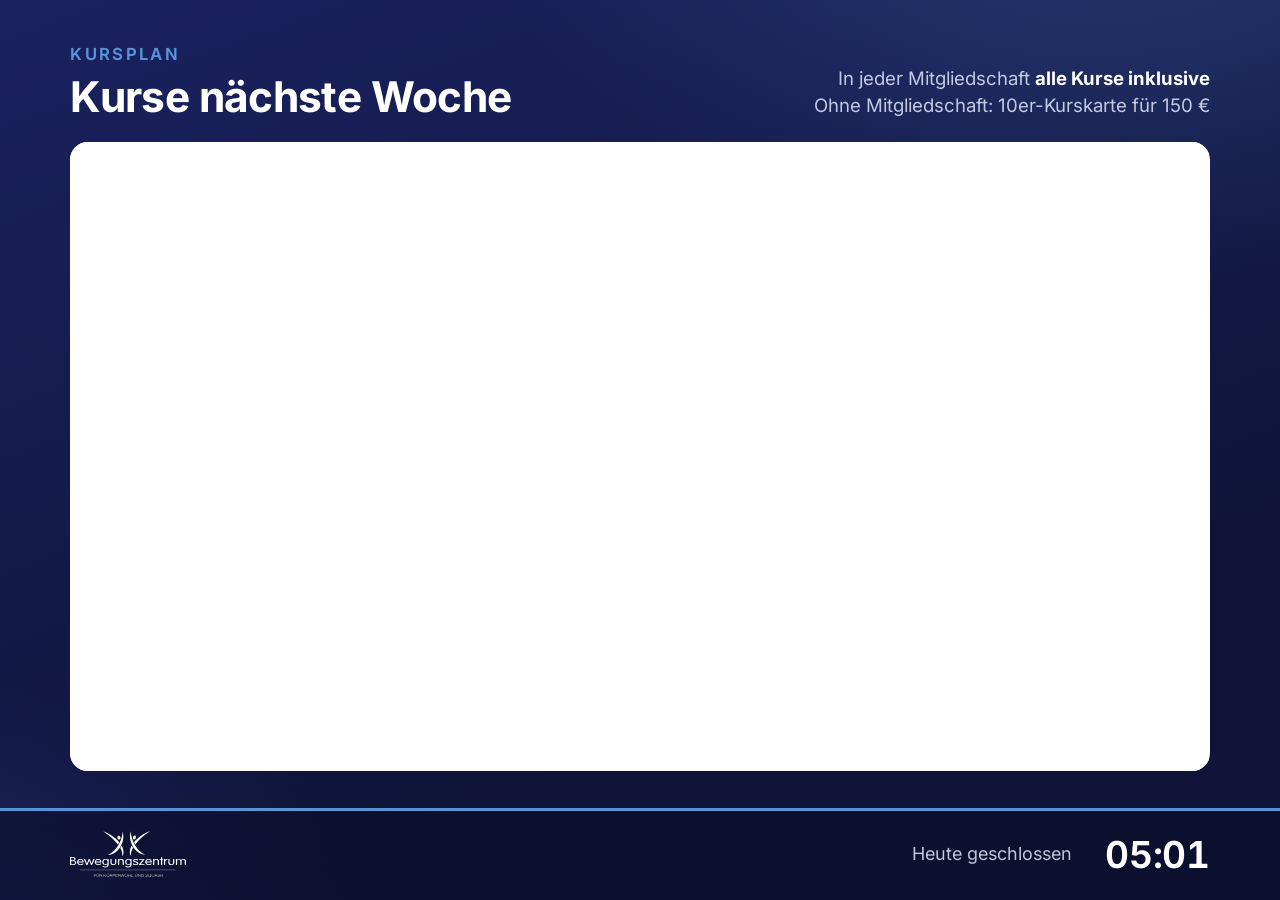
==== index.html @ cd2ba684 "Stand 15.10.2026 12:25 Co-Authored-By: Claude Opus 5.5 <noreply@anthropic.com>" ====
<!doctype html>
<html lang="de">
<head>
<meta charset="utf-8">
<meta name="viewport" content="width=device-width, initial-scale=1">
<meta name="robots" content="noindex, nofollow">
<title>BKS Fernseher</title>
<!--
  Slides fuer den Fernseher im Aufenthaltsraum.

  Wie es laeuft:
  - Die Seite wechselt selbst von Folie zu Folie und laedt sich alle 30 Minuten neu
    (nur wenn der Server erreichbar ist - sonst bliebe nach einem WLAN-Aussetzer eine
    Fehlerseite stehen, die nie wieder verschwindet).
  - Der Kursplan kommt live aus dem oeffentlichen Virtuagym-Terminplan (embedded=1),
    braucht also weder Zugangsdaten noch einen laufenden PC.
  - Folien mit data-ab / data-bis erscheinen und verschwinden zum Datum von selbst.
    data-bis ist der erste Zeitpunkt, an dem die Folie NICHT mehr erscheint.
  - Folien mit data-reihe bilden eine Themenreihe: pro Durchlauf kommt jeweils die
    naechste Folie der Reihe. ABLAUF unten legt die Reihenfolge fest.

  Testen im Browser:
    ?folie=squash              nur diese Folie zeigen
    ?folie=uebung&nr=3         dritte Folie der Reihe "uebung"
    ?datum=2026-11-30T10:00    so tun, als waere es dieser Zeitpunkt
    ?tempo=4                   4 Sekunden je Folie

  Schrift: alles in rem. 1rem = 1 % der Breite einer 16:9-Flaeche, per Skript gesetzt
  (CSS min() kennen aeltere Samsung-Browser nicht). Skript bewusst in ES5.
-->
<link rel="stylesheet" href="schriften.css">
<style>
:root{
  --grund:   #0f1438;
  --grund-2: #1a2260;
  --indigo:  #3D4BA7;   /* Logofarbe */
  --hellblau:#5894D5;   /* Logofarbe */
  --hell:    #e8eeff;
  --text-2:  rgba(232,238,255,.82);
  --text-3:  rgba(232,238,255,.58);
  --flaeche: rgba(255,255,255,.065);
  --linie:   rgba(255,255,255,.14);
  --papier:  #ffffff;
  --tinte:   #111318;
}
html{font-size:1vw}
html,body{margin:0;height:100%;overflow:hidden;background:var(--grund);color:#fff;cursor:none}
body{font-family:'Inter',system-ui,sans-serif;font-synthesis:none;-webkit-font-smoothing:antialiased;
  font-feature-settings:"tnum" 0, "cv11" 1}
*{box-sizing:border-box}

#buehne{position:fixed;top:0;right:0;bottom:0;left:0;
  background:
    radial-gradient(70rem 40rem at 88% -8%, rgba(88,148,213,.22), transparent 70%),
    radial-gradient(60rem 36rem at -10% 110%, rgba(61,75,167,.35), transparent 70%),
    linear-gradient(160deg, var(--grund-2), var(--grund) 72%)}

/* ---------- Folien ---------- */
.folie{position:absolute;top:0;left:0;right:0;bottom:7.2rem;
  padding:4.2rem 5.5rem 2.6rem;display:grid;grid-template-columns:1.12fr 1fr;grid-gap:4.5rem;
  align-items:center;opacity:0;visibility:hidden;transition:opacity .9s ease, visibility 0s linear .9s}
.folie.aktiv{opacity:1;visibility:visible;transition:opacity .9s ease, visibility 0s}
.folie.eng{grid-template-columns:1fr 1fr}

.folie .ein{opacity:0;transform:translateY(1.2rem)}
.folie.aktiv .ein{animation:rein .8s cubic-bezier(.2,.7,.2,1) both;animation-delay:calc(var(--d, 0) * 90ms + 150ms)}
@keyframes rein{from{opacity:0;transform:translateY(1.2rem)}to{opacity:1;transform:none}}

.dach{font-size:1.3rem;font-weight:650;letter-spacing:.14em;text-transform:uppercase;color:var(--hellblau);margin:0 0 1.6rem}
h2{font-size:4.1rem;line-height:1.07;font-weight:720;letter-spacing:-.015em;margin:0 0 1.4rem;color:#fff}
h2.mittel{font-size:3.5rem}
.akzent{font-family:'Instrument Serif',Georgia,serif;font-style:italic;font-weight:400;font-size:3.1rem;line-height:1.15;color:var(--hell);margin:0 0 1.8rem}
p{font-size:1.75rem;line-height:1.48;color:var(--text-2);margin:0 0 1.5rem;max-width:46rem}
p strong{color:#fff;font-weight:650}
.hinweis{display:inline-block;font-size:1.6rem;font-weight:600;color:#fff;padding:1rem 1.5rem;border-radius:.8rem;
  background:rgba(88,148,213,.16);border:1px solid rgba(88,148,213,.45);margin-top:.6rem}
.quelle{font-size:1.1rem;color:var(--text-3);margin-top:1.6rem;line-height:1.4}
.klein{font-size:1.25rem;color:var(--text-3);line-height:1.4}

/* Karten rechts */
.karte{background:var(--flaeche);border:1px solid var(--linie);border-radius:1.6rem;padding:2.6rem 2.8rem}
.karte.hell{background:var(--papier);color:var(--tinte);border:0}
.foto{width:100%;height:40rem;border-radius:1.6rem;overflow:hidden;position:relative;
  box-shadow:0 2rem 4rem rgba(0,0,0,.35)}
.foto img{width:100%;height:100%;object-fit:cover;display:block}

/* Grosse Zahl */
.zahl{text-align:left}
.zahl b{display:block;font-size:12rem;line-height:.95;font-weight:780;letter-spacing:-.04em;color:var(--hellblau)}
.zahl span{display:block;font-size:2rem;color:var(--hell);margin-top:1.2rem;font-weight:500}
.merke{margin-top:2.4rem;padding-top:1.8rem;border-top:1px solid var(--linie);font-size:1.6rem;line-height:1.45;color:var(--text-2)}
.merke strong{color:#fff}

/* Preislisten */
.preise{width:100%;border-collapse:collapse}
.preise th{font-size:1.15rem;font-weight:600;letter-spacing:.1em;text-transform:uppercase;color:var(--text-3);text-align:right;padding:0 0 1rem 1.5rem}
.preise th:first-child{text-align:left;padding-left:0}
.preise td{font-size:1.7rem;padding:1.15rem 0;border-top:1px solid var(--linie);color:var(--text-2);vertical-align:baseline}
.preise td.p{text-align:right;color:#fff;font-weight:650;white-space:nowrap;padding-left:1.5rem;font-feature-settings:"tnum" 1}
.preise td small{display:block;font-size:1.2rem;color:var(--text-3);margin-top:.25rem}
.preise.kompakt td{padding:.75rem 0;font-size:1.6rem}
.preise-titel{font-size:1.3rem;font-weight:650;letter-spacing:.12em;text-transform:uppercase;color:var(--hellblau);margin:0 0 1.4rem}

/* Nummerierte Schritte */
.schritte{list-style:none;margin:0;padding:0;counter-reset:s}
.schritte li{counter-increment:s;position:relative;padding:1.7rem 1.8rem 1.7rem 6.4rem;margin-bottom:1.2rem;
  background:var(--flaeche);border:1px solid var(--linie);border-radius:1.2rem;font-size:1.8rem;line-height:1.4;color:#fff}
.schritte li:before{content:counter(s);position:absolute;left:1.8rem;top:50%;margin-top:-1.7rem;width:3.4rem;height:3.4rem;border-radius:50%;
  background:var(--hellblau);color:var(--grund);font-weight:750;font-size:1.7rem;line-height:3.4rem;text-align:center}
.schritte li small{display:block;font-size:1.35rem;color:var(--text-2);margin-top:.35rem;font-weight:400}
.fehler{margin-top:1.8rem;font-size:1.55rem;line-height:1.45;color:var(--text-2);padding-left:1.4rem;border-left:.35rem solid #e08a5b}
.fehler strong{color:#fff}

/* Kursplan */
.folie.kursplan{display:block;padding-top:3.4rem}
.kopf{display:-webkit-box;display:flex;-webkit-box-align:end;align-items:flex-end;justify-content:space-between;margin-bottom:1.8rem}
.kopf h2{margin:0;font-size:3.3rem}
.kopf .dach{margin-bottom:.8rem}
.kopf .rechts{text-align:right;font-size:1.45rem;line-height:1.45;color:var(--text-2)}
.kopf .rechts strong{color:#fff}
.kursplan-karte{position:relative;background:#fff;border-radius:1.4rem;overflow:hidden;height:calc(100% - 8rem)}
.kursplan-karte iframe{position:absolute;top:0;left:0;border:0;-webkit-transform-origin:0 0;transform-origin:0 0;background:#fff}
.kursplan-hinweis{position:absolute;top:0;left:0;right:0;bottom:0;display:none;align-items:center;justify-content:center;color:#555;font-size:1.8rem}

/* Kacheln (Offener Samstag) */
.kacheln .kachel{display:-webkit-box;display:flex;margin-bottom:1.3rem;background:var(--flaeche);border:1px solid var(--linie);border-radius:1.2rem;padding:1.8rem 2rem}
.kachel .nr{flex:0 0 auto;width:3.6rem;height:3.6rem;border-radius:50%;border:2px solid var(--hellblau);color:var(--hellblau);
  font-weight:750;font-size:1.7rem;line-height:3.3rem;text-align:center;margin-right:1.8rem}
.kachel h3{margin:0 0 .4rem;font-size:2rem;font-weight:680;color:#fff}
.kachel p{margin:0;font-size:1.45rem;line-height:1.42}
.stempel{display:inline-block;font-size:1.7rem;font-weight:700;color:var(--grund);background:var(--hell);padding:.9rem 1.5rem;border-radius:.8rem;margin-right:1rem}

/* Zeitleiste (Aufbauprogramm) */
.leiste{position:relative;padding-left:3rem}
.leiste:before{content:"";position:absolute;left:.85rem;top:1.2rem;bottom:1.2rem;width:2px;background:var(--linie)}
.leiste div{position:relative;display:-webkit-box;display:flex;align-items:baseline;padding:.75rem 0;font-size:1.75rem;color:#fff}
.leiste div:before{content:"";position:absolute;left:-2.75rem;top:50%;margin-top:-.7rem;width:1.4rem;height:1.4rem;border-radius:50%;
  background:var(--grund);border:2px solid var(--hellblau)}
.leiste div.st:before{background:var(--hellblau)}
.leiste div.ziel:before{background:var(--hell);border-color:var(--hell)}
.leiste em{font-style:normal;flex:0 0 9.5rem;font-size:1.3rem;font-weight:650;letter-spacing:.08em;text-transform:uppercase;color:var(--text-3)}
.leiste span{color:var(--text-3);font-size:1.4rem;margin-left:.8rem}

/* Balken (Knie) */
.balken div{margin-bottom:2rem}
.balken .b-kopf{display:-webkit-box;display:flex;justify-content:space-between;font-size:1.6rem;color:var(--text-2);margin-bottom:.7rem}
.balken .b-kopf b{color:#fff;font-weight:650;font-feature-settings:"tnum" 1}
.balken i{display:block;height:1.6rem;border-radius:.8rem;background:linear-gradient(90deg,var(--indigo),var(--hellblau))}

/* Rezept */
.meta{margin:0 0 2rem}
.meta span{display:inline-block;font-size:1.4rem;font-weight:600;color:#fff;background:var(--flaeche);border:1px solid var(--linie);
  border-radius:2rem;padding:.6rem 1.3rem;margin:0 .6rem .6rem 0}
.zutaten{list-style:none;margin:0;padding:0}
.zutaten li{font-size:1.65rem;line-height:1.35;padding:.85rem 0;border-top:1px solid rgba(17,19,24,.1);color:var(--tinte)}
.zutaten li:first-child{border-top:0}
.zutaten li{display:-webkit-box;display:flex}
.zutaten li b{flex:0 0 11rem;font-weight:650;color:var(--indigo)}

/* QR */
.qr{display:-webkit-box;display:flex;flex-direction:column;align-items:center;text-align:center}
.qr img{width:27rem;height:27rem;display:block}
.qr .unter{font-size:1.7rem;font-weight:650;color:var(--tinte);margin-top:1.4rem}

/* ---------- Fusszeile ---------- */
.fuss{position:fixed;left:0;right:0;bottom:0;height:7.2rem;display:-webkit-box;display:flex;align-items:center;justify-content:space-between;
  padding:0 5.5rem;border-top:1px solid var(--linie);background:rgba(10,13,40,.55)}
.fuss img{height:3.6rem;display:block}
.fuss .zeit{display:-webkit-box;display:flex;align-items:center}
.fuss .offen{font-size:1.4rem;color:var(--text-2);margin-right:2.6rem;text-align:right;line-height:1.35}
.fuss .offen strong{color:#fff;font-weight:600}
.fuss .uhr{font-size:2.9rem;font-weight:650;letter-spacing:-.01em;font-feature-settings:"tnum" 1;color:#fff}
.fortschritt{position:absolute;left:0;top:-1px;height:3px;width:0;background:var(--hellblau)}
</style>
</head>
<body>
<div id="buehne">

<!-- ============ KURSPLAN (live aus Virtuagym) ============ -->
<section class="folie kursplan" data-id="kursplan" data-dauer="25">
  <div class="kopf ein">
    <div>
      <div class="dach">Kursplan</div>
      <h2 id="kursplan-titel">Kurse diese Woche</h2>
    </div>
    <div class="rechts">In jeder Mitgliedschaft <strong>alle Kurse inklusive</strong><br>Ohne Mitgliedschaft: 10er-Kurskarte für 150&nbsp;€</div>
  </div>
  <div class="kursplan-karte ein" style="--d:1">
    <iframe id="kursplan-rahmen" title="Kursplan" scrolling="no"></iframe>
  </div>
</section>

<!-- ============ ERSTTESTUNG-AKTION (Termine bis 15.12.) ============ -->
<section class="folie" data-id="ersttestung" data-bis="2026-12-16T00:00">
  <div>
    <div class="dach ein">Aktion bis 15. Dezember</div>
    <h2 class="ein" style="--d:1">Sie kennen die Ersttestung.</h2>
    <div class="akzent ein" style="--d:2">Erzählen Sie gern davon.</div>
    <p class="ein" style="--d:3">Für Termine bis zum 15. Dezember kostet sie <strong>59,90&nbsp;€ statt 80&nbsp;€</strong>. Wir messen Kraft, Beweglichkeit und Gleichgewicht, besprechen die Ergebnisse und geben einen Ausdruck mit.</p>
    <div class="hinweis ein" style="--d:4">Termine am Empfang oder unter 07159&nbsp;45151</div>
  </div>
  <div class="karte ein" style="--d:2">
    <div class="preise-titel">Ersttestung</div>
    <div class="zahl"><b>59,90&nbsp;€</b><span>statt <s>80&nbsp;€</s></span></div>
    <div class="merke">Wer danach eine Mitgliedschaft abschließt, zahlt die Ersttestung <strong>nicht noch einmal</strong>.</div>
  </div>
</section>

<!-- ============ OFFENER SAMSTAG (bis 28.11., 13 Uhr) ============
     Bewusst ohne Aktionspreis und ohne Gutscheine: neben "Eintritt frei" las man sonst
     "Ersttestung am Samstag umsonst" bzw. Gratis-Gutscheine (Vault, Offener-Samstag-2026). -->
<section class="folie" data-id="samstag" data-bis="2026-11-28T13:00">
  <div>
    <div class="dach ein">Samstag, 28. November · 10 bis 13 Uhr</div>
    <h2 class="ein" style="--d:1">Offener Samstag</h2>
    <div class="akzent ein" style="--d:2">Bringen Sie jemanden mit.</div>
    <p class="ein" style="--d:3">Partner, Eltern, Nachbarn oder Freunde können an diesem Vormittag einfach vorbeikommen und sehen, wie Sie hier trainieren.</p>
    <div class="ein" style="--d:4"><span class="stempel">Eintritt frei</span><span class="klein">ohne Anmeldung</span></div>
  </div>
  <div class="kacheln">
    <div class="kachel ein" style="--d:2"><div class="nr">1</div><div><h3>Kurzmessung der Beinkraft</h3><p>Im Sitzen, links und rechts im Vergleich. Das Ergebnis gibt es auf einer Karte zum Mitnehmen.</p></div></div>
    <div class="kachel ein" style="--d:3"><div class="nr">2</div><div><h3>Squash ausprobieren</h3><p>Schläger und Bälle stellen wir. Nach einer kurzen Einweisung geht es los.</p></div></div>
    <div class="kachel ein" style="--d:4"><div class="nr">3</div><div><h3>Trainingsfläche kennenlernen</h3><p>Kurz an ein Gerät setzen und ausprobieren, mit leichtem Gewicht und mit einem von uns daneben.</p></div></div>
  </div>
</section>

<!-- ============ GUTSCHEINE (Verkauf ab 28.11., Preise bei Kauf bis 15.12.) ============ -->
<section class="folie" data-id="gutscheine" data-ab="2026-11-28T00:00" data-bis="2026-12-16T00:00" data-schalter="gutscheine">
  <div>
    <div class="dach ein">Zum Verschenken</div>
    <h2 class="ein" style="--d:1">Gutscheine für Familie und Freunde</h2>
    <div class="akzent ein" style="--d:2">Zu kaufen am Empfang.</div>
    <p class="ein" style="--d:3">Mit dem Gutschein fängt die beschenkte Person bei uns mit einer Ersttestung an. Den Gutschein gibt es als Karte mit Umschlag.</p>
  </div>
  <div class="karte ein" style="--d:2">
    <div class="preise-titel">Gutscheine</div>
    <table class="preise">
      <tr><td>Ersttestung</td><td class="p">59,90&nbsp;€</td></tr>
      <tr><td>10er-Karte Gerätetraining<small>inklusive Ersttestung</small></td><td class="p">200&nbsp;€</td></tr>
    </table>
    <div class="merke">Beide Preise gelten bei Kauf bis 15.12.</div>
  </div>
</section>

<!-- ============ 3-MONATS-AUFBAUPROGRAMM ============ -->
<section class="folie" data-id="aufbauprogramm">
  <div>
    <div class="dach ein">3-Monats-Aufbauprogramm</div>
    <h2 class="ein" style="--d:1">Zwölf Wochen mit festem Plan</h2>
    <div class="akzent ein" style="--d:2">Begleitet einsteigen, ohne lange Bindung.</div>
    <p class="ein" style="--d:3">Sieben feste Termine, dazwischen trainieren Sie zweimal pro Woche, wann es Ihnen passt. Alle Kurse sind inklusive. Nach drei Monaten endet das Programm von selbst, eine Kündigung ist nicht nötig.</p>
    <div class="ein" style="--d:4"><span class="stempel">349&nbsp;€ einmalig</span><span class="klein">keine Startgebühr</span></div>
  </div>
  <div class="karte ein" style="--d:2">
    <div class="preise-titel">Ihre sieben Termine</div>
    <div class="leiste">
      <div><em>Woche 0</em>Ersttestung</div>
      <div class="st"><em>Woche 1</em>Sporttherapie<span>60 Min.</span></div>
      <div><em>Woche 4</em>Check-up</div>
      <div class="st"><em>Woche 5</em>Sporttherapie<span>60 Min.</span></div>
      <div><em>Woche 8</em>Check-up</div>
      <div class="st"><em>Woche 9</em>Sporttherapie<span>60 Min.</span></div>
      <div class="ziel"><em>Woche 12</em>Abschluss-Check-up</div>
    </div>
  </div>
</section>

<!-- ============ CHECK-UP ============ -->
<section class="folie" data-id="checkup">
  <div>
    <div class="dach ein">Check-up</div>
    <h2 class="ein" style="--d:1">Was hat sich seit der Ersttestung getan?</h2>
    <div class="akzent ein" style="--d:2">Zahlen statt Bauchgefühl.</div>
    <p class="ein" style="--d:3">Wir messen Kraft, Beweglichkeit, Gleichgewicht und Bewegungsablauf noch einmal und vergleichen die Werte mit Ihrer Ersttestung. Danach passen wir Ihren Trainingsplan an.</p>
    <div class="hinweis ein" style="--d:4">Termin am Empfang oder unter 07159&nbsp;45151</div>
  </div>
  <div class="karte ein" style="--d:2">
    <div class="preise-titel">Check-up</div>
    <table class="preise">
      <tr><td>Für Mitglieder</td><td class="p">60&nbsp;€</td></tr>
      <tr><td>Ohne Mitgliedschaft</td><td class="p">70&nbsp;€</td></tr>
    </table>
    <div class="merke">Im <strong>Premium-Tarif</strong> ist alle drei Monate ein Check-up inklusive.</div>
  </div>
</section>

<!-- ============ SPORTTHERAPIE-SITZUNGEN ============ -->
<section class="folie" data-id="sporttherapie">
  <div>
    <div class="dach ein">Sporttherapie</div>
    <h2 class="ein mittel" style="--d:1">Einzelsitzung mit dem Sporttherapeuten</h2>
    <p class="ein" style="--d:2">Die ganze Zeit für Ihr Anliegen: zum Beispiel nach einer Verletzung oder Operation, bei Beschwerden im Alltag oder wenn Sie eine Übung sauber lernen möchten.</p>
    <table class="preise ein" style="--d:3;max-width:46rem">
      <tr><th></th><th>Mitglieder</th><th>ohne Mitgliedschaft</th></tr>
      <tr><td>30 Minuten</td><td class="p">40&nbsp;€</td><td class="p">50&nbsp;€</td></tr>
      <tr><td>60 Minuten</td><td class="p">80&nbsp;€</td><td class="p">90&nbsp;€</td></tr>
    </table>
    <div class="quelle ein" style="--d:4;font-size:1.4rem;color:var(--text-2)">Regelmäßig? Als Paket ab 160&nbsp;€ im Monat (4 × 30 Minuten, Mindestlaufzeit 3 Monate).<br>Im Premium-Tarif sind alle drei Monate 30 Minuten inklusive.</div>
  </div>
  <div class="foto ein" style="--d:2"><img src="bilder/einzelsitzung.jpg" alt=""></div>
</section>

<!-- ============ SQUASH ============ -->
<section class="folie" data-id="squash">
  <div>
    <div class="dach ein">Squash</div>
    <h2 class="ein" style="--d:1">Lust auf eine Runde Squash?</h2>
    <p class="ein" style="--d:2">Drei Courts im Haus. Buchen am Empfang, telefonisch unter 07159&nbsp;45151 oder online.</p>
    <table class="preise ein" style="--d:3;max-width:46rem">
      <tr><th>30 Minuten Court</th><th></th></tr>
      <tr><td>Mo–Fr 8 bis 13:30 Uhr<small>und 16 bis 17 Uhr</small></td><td class="p">9&nbsp;€</td></tr>
      <tr><td>Mo–Fr 17 bis 21:30 Uhr</td><td class="p">15&nbsp;€</td></tr>
      <tr><td>Samstag 9 bis 13:30 Uhr</td><td class="p">12&nbsp;€</td></tr>
    </table>
    <div class="quelle ein" style="--d:4;font-size:1.4rem;color:var(--text-2)">Mit Wellpass: ein Check-in für 30 Minuten Spielzeit.</div>
  </div>
  <div class="foto ein" style="--d:2"><img src="bilder/squash-court.jpg" alt=""></div>
</section>

<!-- ============ REHASPORT (Zeiten wie Website /rehasport-in-magstadt, Stand 15.10.2026) ============ -->
<section class="folie" data-id="rehasport">
  <div>
    <div class="dach ein">Rehasport auf Rezept</div>
    <h2 class="ein mittel" style="--d:1">Rehasport in Magstadt</h2>
    <p class="ein" style="--d:2">In kleinen Gruppen unter fachlicher Anleitung. Sie brauchen eine ärztliche Verordnung und die Genehmigung Ihrer Krankenkasse.</p>
    <table class="preise kompakt ein" style="--d:3;max-width:40rem">
      <tr><td>Montag</td><td class="p">10 und 18 Uhr</td></tr>
      <tr><td>Dienstag</td><td class="p">11 Uhr</td></tr>
      <tr><td>Mittwoch</td><td class="p">10 Uhr</td></tr>
      <tr><td>Donnerstag</td><td class="p">10 Uhr</td></tr>
      <tr><td>Freitag</td><td class="p">11 und 18 Uhr</td></tr>
    </table>
    <div class="hinweis ein" style="--d:4">Anmeldung am Empfang oder unter 07159&nbsp;45151</div>
  </div>
  <div class="foto ein" style="--d:2"><img src="bilder/rehasport-gruppe.jpg" alt=""></div>
</section>

<!-- ============ GOOGLE-BEWERTUNG (Text wie Tresenaufsteller) ============ -->
<section class="folie" data-id="bewertung">
  <div>
    <div class="dach ein">Ihre Rückmeldung auf Google</div>
    <h2 class="ein" style="--d:1">Was andere über uns lesen, schreiben Sie.</h2>
    <p class="ein" style="--d:2">Wer nach betreutem Training oder einem Squash-Court sucht, liest zuerst, was andere hier geschrieben haben. Ein paar Sätze von Ihnen helfen den Menschen, die noch überlegen.</p>
    <p class="ein klein" style="--d:3;font-size:1.45rem">Wir lesen jede Rückmeldung und antworten auf jede. Ganz freiwillig – und wenn Ihnen etwas nicht gefällt, schreiben Sie es bitte ebenso offen oder sprechen Sie uns direkt an.</p>
  </div>
  <div class="karte hell qr ein" style="--d:2">
    <img src="bilder/qr-bewertung.svg" alt="QR-Code zur Google-Bewertung">
    <div class="unter">Code scannen und Ihre Erfahrung schildern</div>
  </div>
</section>

<!-- ================================================================
     REIHE: GESUNDHEIT. Grundlage: studien/2026-09_studienupdate.md (PubMed-Meta-Analysen).
     Regeln: keine Heilversprechen, Studie immer nennen, keine Krebs-Themen (§ 12 HWG).
     ================================================================ -->
<section class="folie" data-reihe="gesundheit">
  <div>
    <div class="dach ein">Gut zu wissen · Rücken</div>
    <h2 class="ein mittel" style="--d:1">Beim Rücken zählt, wie oft Sie trainieren.</h2>
    <p class="ein" style="--d:2">Eine neue Auswertung vieler Studien zu langanhaltenden Rückenschmerzen zeigt: Wer dreimal pro Woche oder öfter trainiert, kommt auf lange Sicht im Alltag besser zurecht als mit weniger Einheiten. Die Häufigkeit war dabei der deutlichste Faktor.</p>
    <div class="quelle ein" style="--d:3">Blanco-Heras u. a., Journal of Orthopaedic &amp; Sports Physical Therapy, 2026</div>
  </div>
  <div class="ein" style="--d:2">
    <div class="zahl"><b>3&nbsp;×</b><span>pro Woche</span></div>
    <div class="merke"><strong>Unser Tipp:</strong> Drei feste Trainingstage in den Kalender eintragen, wie einen Arzttermin.</div>
  </div>
</section>

<section class="folie" data-reihe="gesundheit">
  <div>
    <div class="dach ein">Gut zu wissen · Knochen</div>
    <h2 class="ein" style="--d:1">Was den Knochen guttut</h2>
    <p class="ein" style="--d:2">124 Studien mit über 18.000 Teilnehmenden, ausgewertet im British Medical Journal: Die Knochendichte profitierte vor allem von zügigem Gehen oder Joggen und von Ausdauer- und Krafttraining in Kombination.</p>
    <div class="quelle ein" style="--d:3">Lu u. a., BMJ, 2026</div>
  </div>
  <div class="ein" style="--d:2">
    <div class="zahl"><b>150</b><span>Minuten zügige Bewegung pro Woche</span></div>
    <div class="merke">Ab etwa dieser Menge zeigte sich der Nutzen. Das sind zum Beispiel dreimal 50 Minuten.</div>
  </div>
</section>

<section class="folie" data-reihe="gesundheit">
  <div>
    <div class="dach ein">Gut zu wissen · Knie</div>
    <h2 class="ein mittel" style="--d:1">Kniearthrose: mittlere Gewichte, dafür dranbleiben</h2>
    <p class="ein" style="--d:2">Eine Auswertung zum Krafttraining bei Kniearthrose kommt zu dem Ergebnis: Mittlere Gewichte schnitten besser ab als schwere. Kraft und Alltag verbesserten sich früh. Bei den Schmerzen brauchte es deutlich mehr Training über längere Zeit.</p>
    <div class="quelle ein" style="--d:3">Núñez-Cortés u. a., Journal of Orthopaedic &amp; Sports Physical Therapy, 2026</div>
  </div>
  <div class="karte balken ein" style="--d:2">
    <div class="preise-titel">Wiederholungen insgesamt bis zur größten Wirkung</div>
    <div><div class="b-kopf"><span>Kraft</span><b>ca. 1.600</b></div><i style="width:27%"></i></div>
    <div><div class="b-kopf"><span>Alltag und Beweglichkeit</span><b>ca. 2.600</b></div><i style="width:43%"></i></div>
    <div><div class="b-kopf"><span>Schmerzen</span><b>ca. 6.000</b></div><i style="width:100%"></i></div>
  </div>
</section>

<section class="folie" data-reihe="gesundheit">
  <div>
    <div class="dach ein">Gut zu wissen · Gleichgewicht</div>
    <h2 class="ein mittel" style="--d:1">Training senkt das Sturzrisiko im Alter.</h2>
    <p class="ein" style="--d:2">Übungen für Gleichgewicht und Kraft senken bei älteren Menschen, die zu Hause leben, die Zahl der Stürze um fast ein Viertel. Das ist eines der am besten belegten Ergebnisse der Bewegungsforschung.</p>
    <div class="quelle ein" style="--d:3">Cochrane-Review, Sherrington u. a., 2019</div>
  </div>
  <div class="ein" style="--d:2">
    <div class="zahl"><b>−23&nbsp;%</b><span>Stürze</span></div>
    <div class="merke">Den Kurs <strong>Sturzprophylaxe</strong> finden Sie in unserem Kursplan.</div>
  </div>
</section>

<section class="folie" data-reihe="gesundheit">
  <div>
    <div class="dach ein">Gut zu wissen · Alltag</div>
    <h2 class="ein mittel" style="--d:1">Bewegungshäppchen: kurz, aber über den Tag verteilt</h2>
    <p class="ein" style="--d:2">Mehrere kurze Übungsblöcke am Tag statt einer langen Einheit: Bei Kniearthrose haben solche „Exercise Snacks“ in Studien Schmerz und Beweglichkeit kurzfristig deutlich verbessert. Wie lange die Wirkung anhält, ist noch offen.</p>
    <div class="quelle ein" style="--d:3">Meng u. a., Archives of Physical Medicine and Rehabilitation, 2026</div>
  </div>
  <div class="ein" style="--d:2">
    <div class="zahl"><b style="font-size:9rem">Kurz<br>und oft</b></div>
    <div class="merke">Fragen Sie uns nach zwei, drei Übungen für zu Hause.</div>
  </div>
</section>

<!-- ================================================================
     REIHE: RICHTIG TRAINIEREN (passend zu den Vector-MED-Geraeten und dem Funktionalbereich)
     ================================================================ -->
<section class="folie" data-reihe="uebung">
  <div>
    <div class="dach ein">Richtig trainieren</div>
    <h2 class="ein" style="--d:1">Erst einstellen, dann trainieren</h2>
    <p class="ein" style="--d:2">Ein gut eingestelltes Gerät führt die Bewegung so, wie sie gedacht ist. Das dauert eine halbe Minute und lohnt sich bei jeder Übung.</p>
    <div class="fehler ein" style="--d:3"><strong>Unsicher?</strong> Sprechen Sie uns an, wir stellen das Gerät gemeinsam mit Ihnen ein.</div>
  </div>
  <ol class="schritte">
    <li class="ein" style="--d:2">Drehpunkt des Geräts auf Höhe des Gelenks<small>beim Beinstrecker zum Beispiel auf Höhe des Knies</small></li>
    <li class="ein" style="--d:3">Rücken an der Lehne, Füße fest am Boden</li>
    <li class="ein" style="--d:4">Polster so, dass nichts drückt oder rutscht</li>
  </ol>
</section>

<section class="folie" data-reihe="uebung">
  <div>
    <div class="dach ein">Richtig trainieren</div>
    <h2 class="ein" style="--d:1">Atmen nicht vergessen</h2>
    <p class="ein" style="--d:2">Viele halten bei der Anstrengung unbewusst die Luft an. Dabei steigt der Druck im Körper unnötig stark an.</p>
    <div class="fehler ein" style="--d:3"><strong>Besonders wichtig</strong> bei Bluthochdruck: nicht pressen.</div>
  </div>
  <ol class="schritte">
    <li class="ein" style="--d:2">Bei der Anstrengung ausatmen</li>
    <li class="ein" style="--d:3">Beim Zurückführen einatmen</li>
    <li class="ein" style="--d:4">Gleichmäßig weiteratmen<small>auch bei der letzten, schweren Wiederholung</small></li>
  </ol>
</section>

<section class="folie" data-reihe="uebung">
  <div>
    <div class="dach ein">Richtig trainieren</div>
    <h2 class="ein" style="--d:1">Ruhig und kontrolliert</h2>
    <p class="ein" style="--d:2">Langsame Wiederholungen fordern den Muskel mehr als schnelle und schonen die Gelenke.</p>
    <div class="fehler ein" style="--d:3"><strong>Häufiger Fehler:</strong> Die Gewichte am Ende jeder Wiederholung aufschlagen lassen.</div>
  </div>
  <ol class="schritte">
    <li class="ein" style="--d:2">Etwa 2 Sekunden in die Anstrengung</li>
    <li class="ein" style="--d:3">2 bis 3 Sekunden zurück</li>
    <li class="ein" style="--d:4">Kein Schwung, kein Abfedern<small>am Umkehrpunkt kurz die Spannung halten</small></li>
  </ol>
</section>

<section class="folie" data-reihe="uebung">
  <div>
    <div class="dach ein">Richtig trainieren</div>
    <h2 class="ein" style="--d:1">Beinpresse und Kniebeuge</h2>
    <p class="ein" style="--d:2">Die Beine tragen Sie durch den ganzen Alltag: Treppen, Aufstehen, Einkaufen. Hier lohnt sich saubere Technik besonders.</p>
    <div class="fehler ein" style="--d:3"><strong>Häufiger Fehler:</strong> Die Knie kippen beim Drücken nach innen.</div>
  </div>
  <ol class="schritte">
    <li class="ein" style="--d:2">Knie zeigen in Richtung der Fußspitzen</li>
    <li class="ein" style="--d:3">Die ganze Fußsohle bleibt auf der Platte<small>Druck über die Fersen</small></li>
    <li class="ein" style="--d:4">Oben die Knie nicht ganz durchdrücken</li>
  </ol>
</section>

<section class="folie" data-reihe="uebung">
  <div>
    <div class="dach ein">Richtig trainieren</div>
    <h2 class="ein" style="--d:1">Rudern und Latzug</h2>
    <p class="ein" style="--d:2">Bei Zugübungen arbeitet der obere Rücken. Das gelingt nur, wenn die Schulterblätter mitmachen.</p>
    <div class="fehler ein" style="--d:3"><strong>Häufiger Fehler:</strong> Mit dem Oberkörper nach hinten lehnen und so Schwung holen.</div>
  </div>
  <ol class="schritte">
    <li class="ein" style="--d:2">Erst die Schulterblätter nach hinten unten ziehen<small>dann die Arme beugen</small></li>
    <li class="ein" style="--d:3">Schultern weg von den Ohren</li>
    <li class="ein" style="--d:4">Oberkörper ruhig und aufrecht</li>
  </ol>
</section>

<section class="folie" data-reihe="uebung">
  <div>
    <div class="dach ein">Richtig trainieren</div>
    <h2 class="ein" style="--d:1">Heben vom Boden</h2>
    <p class="ein" style="--d:2">Ob Hantel im Funktionalbereich oder Getränkekiste zu Hause: Die Technik ist dieselbe.</p>
    <div class="fehler ein" style="--d:3"><strong>Häufiger Fehler:</strong> Mit rundem Rücken und gestreckten Beinen nach unten greifen.</div>
  </div>
  <ol class="schritte">
    <li class="ein" style="--d:2">Aus der Hüfte beugen, Rücken lang</li>
    <li class="ein" style="--d:3">Gewicht nah am Körper</li>
    <li class="ein" style="--d:4">Aus den Beinen hochdrücken<small>nicht aus dem Rücken ziehen</small></li>
  </ol>
</section>

<section class="folie" data-reihe="uebung">
  <div>
    <div class="dach ein">Richtig trainieren</div>
    <h2 class="ein" style="--d:1">Ziehen ja, Stechen nein</h2>
    <p class="ein" style="--d:2">Training darf anstrengend sein. Ihr Körper sagt Ihnen aber deutlich, wo die Grenze liegt.</p>
    <div class="fehler ein" style="--d:3"><strong>Im Zweifel:</strong> lieber einmal zu früh fragen.</div>
  </div>
  <ol class="schritte">
    <li class="ein" style="--d:2">Ein Ziehen oder Brennen im Muskel ist normal</li>
    <li class="ein" style="--d:3">Stechender Schmerz im Gelenk ist ein Stoppsignal</li>
    <li class="ein" style="--d:4">Dann aufhören und uns ansprechen<small>wir passen die Übung an</small></li>
  </ol>
</section>

<!-- ================================================================
     REIHE: REZEPTE. Eiweissangaben gerundet nach ueblichen Naehrwerttabellen (geschaetzt,
     deshalb "etwa" - siehe Lektion 06.10.2026 im Vault).
     ================================================================ -->
<section class="folie" data-reihe="rezept">
  <div>
    <div class="dach ein">Rezeptidee · eiweißreich</div>
    <h2 class="ein" style="--d:1">Quark mit Beeren und Haferflocken</h2>
    <div class="meta ein" style="--d:2"><span>5 Minuten</span><span>1 Portion</span><span>etwa 35&nbsp;g Eiweiß</span></div>
    <p class="ein" style="--d:3">Quark mit der Milch cremig rühren. Beeren, Haferflocken und Nüsse darübergeben, fertig. Tiefgekühlte Beeren am Vorabend in den Kühlschrank stellen.</p>
    <div class="quelle ein" style="--d:4">Eiweißangabe gerundet nach üblichen Nährwerttabellen</div>
  </div>
  <div class="karte hell ein" style="--d:2">
    <ul class="zutaten">
      <li><b>250 g</b>Magerquark</li>
      <li><b>3–4 EL</b>Milch</li>
      <li><b>150 g</b>Beeren, auch tiefgekühlt</li>
      <li><b>3 EL</b>Haferflocken</li>
      <li><b>1 EL</b>gehackte Nüsse</li>
      <li><b>nach Wunsch</b>etwas Zimt</li>
    </ul>
  </div>
</section>

<section class="folie" data-reihe="rezept">
  <div>
    <div class="dach ein">Rezeptidee · eiweißreich</div>
    <h2 class="ein" style="--d:1">Rote-Linsen-Suppe</h2>
    <div class="meta ein" style="--d:2"><span>25 Minuten</span><span>2 Portionen</span><span>etwa 25&nbsp;g Eiweiß pro Portion</span></div>
    <p class="ein" style="--d:3">Zwiebel und Karotte klein schneiden und im Öl andünsten. Linsen, Tomaten, Brühe und Kreuzkümmel dazugeben und 15 Minuten köcheln lassen. Pürieren und mit Zitrone, Salz und Pfeffer abschmecken.</p>
    <div class="quelle ein" style="--d:4">Eiweißangabe gerundet nach üblichen Nährwerttabellen</div>
  </div>
  <div class="karte hell ein" style="--d:2">
    <ul class="zutaten">
      <li><b>200 g</b>rote Linsen</li>
      <li><b>1</b>Zwiebel</li>
      <li><b>1</b>Karotte</li>
      <li><b>1 Dose</b>stückige Tomaten</li>
      <li><b>800 ml</b>Gemüsebrühe</li>
      <li><b>1 TL</b>Kreuzkümmel</li>
      <li><b>1 EL</b>Olivenöl</li>
      <li><b>½</b>Zitrone, der Saft</li>
    </ul>
  </div>
</section>

<section class="folie" data-reihe="rezept">
  <div>
    <div class="dach ein">Rezeptidee · eiweißreich</div>
    <h2 class="ein" style="--d:1">Rührei mit Spinat</h2>
    <div class="meta ein" style="--d:2"><span>10 Minuten</span><span>1 Portion</span><span>etwa 25&nbsp;g Eiweiß</span></div>
    <p class="ein" style="--d:3">Den Spinat im Öl kurz zusammenfallen lassen. Die verquirlten Eier dazugeben und bei mittlerer Hitze stocken lassen. Mit halbierten Tomaten und dem Brot servieren.</p>
    <div class="quelle ein" style="--d:4">Eiweißangabe gerundet nach üblichen Nährwerttabellen</div>
  </div>
  <div class="karte hell ein" style="--d:2">
    <ul class="zutaten">
      <li><b>3</b>Eier</li>
      <li><b>1 Handvoll</b>Babyspinat</li>
      <li><b>4</b>Kirschtomaten</li>
      <li><b>1 Scheibe</b>Vollkornbrot</li>
      <li><b>1 TL</b>Öl, Salz, Pfeffer</li>
    </ul>
  </div>
</section>

<section class="folie" data-reihe="rezept">
  <div>
    <div class="dach ein">Rezeptidee · eiweißreich</div>
    <h2 class="ein mittel" style="--d:1">Ofengemüse mit Kichererbsen und Feta</h2>
    <div class="meta ein" style="--d:2"><span>40 Minuten</span><span>2 Portionen</span><span>etwa 20&nbsp;g Eiweiß pro Portion</span></div>
    <p class="ein" style="--d:3">Ofen auf 200 Grad vorheizen. Gemüse in Stücke schneiden, mit Kichererbsen, Öl und Gewürzen mischen und 20 Minuten backen. Feta darüberbröseln und weitere 10 Minuten backen.</p>
    <div class="quelle ein" style="--d:4">Eiweißangabe gerundet nach üblichen Nährwerttabellen</div>
  </div>
  <div class="karte hell ein" style="--d:2">
    <ul class="zutaten">
      <li><b>1 Dose</b>Kichererbsen, abgetropft</li>
      <li><b>1</b>rote Paprika</li>
      <li><b>1</b>Zucchini</li>
      <li><b>1</b>rote Zwiebel</li>
      <li><b>150 g</b>Feta</li>
      <li><b>2 EL</b>Olivenöl</li>
      <li><b>1 TL</b>Paprikapulver, Salz, Pfeffer</li>
    </ul>
  </div>
</section>

<section class="folie" data-reihe="rezept">
  <div>
    <div class="dach ein">Rezeptidee · eiweißreich</div>
    <h2 class="ein" style="--d:1">Hüttenkäse-Brot mit Radieschen</h2>
    <div class="meta ein" style="--d:2"><span>5 Minuten</span><span>1 Portion</span><span>etwa 30&nbsp;g Eiweiß</span></div>
    <p class="ein" style="--d:3">Radieschen in dünne Scheiben schneiden, Schnittlauch fein hacken. Hüttenkäse aufs Brot streichen, Radieschen und Schnittlauch darauf, mit Pfeffer würzen.</p>
    <div class="quelle ein" style="--d:4">Eiweißangabe gerundet nach üblichen Nährwerttabellen</div>
  </div>
  <div class="karte hell ein" style="--d:2">
    <ul class="zutaten">
      <li><b>2 Scheiben</b>Vollkornbrot</li>
      <li><b>200 g</b>Hüttenkäse</li>
      <li><b>5</b>Radieschen</li>
      <li><b>1 Bund</b>Schnittlauch</li>
      <li><b>etwas</b>Salz, Pfeffer</li>
    </ul>
  </div>
</section>

<!-- ============ Fusszeile ============ -->
<div class="fuss">
  <div class="fortschritt" id="fortschritt"></div>
  <img src="bilder/logo-negativ-weiss.svg" alt="Bewegungszentrum für Körperwohl und Squash">
  <div class="zeit">
    <div class="offen" id="offen"></div>
    <div class="uhr" id="uhr"></div>
  </div>
</div>

</div>

<script>
(function () {
  'use strict';

  // ---------------- Einstellungen ----------------
  var DAUER = 14;              // Sekunden je Folie (Kursplan hat eigene Dauer, data-dauer)
  var NEU_LADEN_MINUTEN = 30;  // holt neue Inhalte, wenn die Seite geaendert wurde
  var SCHALTER = {
    gutscheine: true           // false, falls die Gutscheine nicht rechtzeitig stehen (wie GUTSCHEINE_ZEIGEN im Aushang)
  };

  // Reihenfolge eines Durchlaufs. "reihe:x" = naechste Folie aus der Themenreihe x.
  // Abgelaufene oder noch nicht faellige Folien werden uebersprungen.
  var ABLAUF = [
    'kursplan', 'ersttestung', 'reihe:gesundheit', 'aufbauprogramm', 'reihe:uebung',
    'samstag', 'checkup', 'reihe:rezept', 'squash', 'sporttherapie', 'rehasport',
    'bewertung', 'gutscheine'
  ];

  // Oeffnungszeiten je Wochentag (0 = Sonntag)
  var OEFFNUNG = {
    0: null,
    1: '8–14 und 16–22 Uhr', 2: '8–14 und 16–22 Uhr', 3: '8–14 und 16–22 Uhr',
    4: '8–14 und 16–22 Uhr', 5: '8–14 und 16–22 Uhr',
    6: '9–14 Uhr'
  };

  var KURSPLAN_URL = 'https://bks.virtuagym.com/classes';

  // ---------------- Hilfsfunktionen ----------------
  function parameter(name) {
    var m = new RegExp('[?&]' + name + '=([^&]*)').exec(location.search);
    return m ? decodeURIComponent(m[1]) : null;
  }
  // Datum ohne Zeitzonen-Raetsel: immer als Ortszeit lesen
  function datum(s) {
    var t = s.split(/[-T:]/);
    return new Date(+t[0], +t[1] - 1, +t[2], +(t[3] || 0), +(t[4] || 0));
  }
  function zwei(n) { return (n < 10 ? '0' : '') + n; }
  function iso(d) { return d.getFullYear() + '-' + zwei(d.getMonth() + 1) + '-' + zwei(d.getDate()); }

  var versatz = 0;
  if (parameter('datum')) versatz = datum(parameter('datum')).getTime() - Date.now();
  function jetzt() { return new Date(Date.now() + versatz); }

  var tempo = parameter('tempo') ? +parameter('tempo') : 0;
  var vorschau = !!(parameter('datum') || parameter('folie') || parameter('tempo'));

  // 1rem = 1 % der Breite einer 16:9-Flaeche, die in den Bildschirm passt
  function groesse() {
    var u = Math.min(window.innerWidth, window.innerHeight * 16 / 9) / 100;
    document.documentElement.style.fontSize = u + 'px';
    kursplanSkalieren();
  }

  // ---------------- Folien ----------------
  var alle = [].slice.call(document.querySelectorAll('.folie'));
  var reihen = {};
  alle.forEach(function (f) {
    var r = f.getAttribute('data-reihe');
    if (r) (reihen[r] = reihen[r] || []).push(f);
  });

  function sichtbar(f) {
    var t = jetzt();
    var ab = f.getAttribute('data-ab'), bis = f.getAttribute('data-bis'), sch = f.getAttribute('data-schalter');
    if (sch && !SCHALTER[sch]) return false;
    if (ab && t < datum(ab)) return false;
    if (bis && t >= datum(bis)) return false;
    return true;
  }

  function speicher(k, v) {
    try { if (v === undefined) return localStorage.getItem(k); localStorage.setItem(k, v); } catch (e) { }
    return null;
  }

  // Naechste Folie einer Reihe; startet nach einem Neuladen dort, wo sie aufgehoert hat
  function ausReihe(name) {
    var liste = reihen[name] || [];
    var start = +(speicher('bks-tv-' + name) || 0);
    for (var i = 0; i < liste.length; i++) {
      var n = (start + i) % liste.length;
      if (sichtbar(liste[n])) { speicher('bks-tv-' + name, String((n + 1) % liste.length)); return liste[n]; }
    }
    return null;
  }

  var pos = -1, aktiv = null, timer = null;

  function naechste() {
    for (var i = 0; i < ABLAUF.length; i++) {
      pos = (pos + 1) % ABLAUF.length;
      var e = ABLAUF[pos], f = null;
      if (e.indexOf('reihe:') === 0) f = ausReihe(e.slice(6));
      else { f = document.querySelector('.folie[data-id="' + e + '"]'); if (f && !sichtbar(f)) f = null; }
      if (f) return f;
    }
    return alle[0];
  }

  function zeige(f) {
    if (aktiv && aktiv !== f) {
      aktiv.classList.remove('aktiv');
      if (aktiv.getAttribute('data-id') === 'kursplan') kursplanLaden(false);
    }
    aktiv = f;
    f.classList.add('aktiv');
    var s = tempo || +(f.getAttribute('data-dauer') || DAUER);
    var bar = document.getElementById('fortschritt');
    bar.style.transition = 'none'; bar.style.width = '0';
    void bar.offsetWidth;
    bar.style.transition = 'width ' + s + 's linear'; bar.style.width = '100%';
    return s;
  }

  function weiter() {
    var s = zeige(naechste());
    timer = setTimeout(weiter, s * 1000);
  }

  // ---------------- Kursplan ----------------
  // Sa ab 14 Uhr und sonntags zeigt der Plan schon die kommende Woche.
  var kursplanZeit = 0;
  function kursplanLaden(sofort) {
    if (!sofort && Date.now() - kursplanZeit < 5 * 60 * 1000) return;
    var t = jetzt(), tag = t.getDay(), naechsteWoche = (tag === 0) || (tag === 6 && t.getHours() >= 14);
    var url = KURSPLAN_URL + '?embedded=1';
    if (naechsteWoche) {
      var mo = new Date(t.getFullYear(), t.getMonth(), t.getDate() + (tag === 0 ? 1 : 2));
      url = KURSPLAN_URL + '/week/' + iso(mo) + '?embedded=1';
    }
    document.getElementById('kursplan-titel').textContent = naechsteWoche ? 'Kurse nächste Woche' : 'Kurse diese Woche';
    document.getElementById('kursplan-rahmen').src = url;
    kursplanZeit = Date.now();
  }
  // Virtuagym-Plan in 1200 px Breite zeichnen und auf die Karte vergroessern (passt fuer ca. 5 Zeitreihen)
  function kursplanSkalieren() {
    var karte = document.querySelector('.kursplan-karte'), fr = document.getElementById('kursplan-rahmen');
    if (!karte || !fr) return;
    var B = 1200, s = karte.clientWidth / B;
    fr.style.width = B + 'px';
    fr.style.height = (karte.clientHeight / s) + 'px';
    fr.style.webkitTransform = fr.style.transform = 'scale(' + s + ')';
  }

  // ---------------- Uhr und Oeffnungszeiten ----------------
  function uhr() {
    var t = jetzt();
    document.getElementById('uhr').textContent = zwei(t.getHours()) + ':' + zwei(t.getMinutes());
    var o = OEFFNUNG[t.getDay()];
    document.getElementById('offen').innerHTML = o ? 'Heute geöffnet<br><strong>' + o + '</strong>' : 'Heute geschlossen';
  }

  // ---------------- Neu laden, aber nur wenn erreichbar ----------------
  var geladen = Date.now();
  function vielleichtNeuLaden() {
    if (vorschau || location.protocol === 'file:') return;
    if (Date.now() - geladen < NEU_LADEN_MINUTEN * 60 * 1000) return;
    var x = new XMLHttpRequest();
    x.open('GET', location.pathname + '?pruefen=' + Date.now(), true);
    x.timeout = 15000;
    x.onload = function () { if (x.status === 200) location.reload(); };
    x.send();
  }

  // ---------------- Start ----------------
  window.addEventListener('resize', groesse);
  groesse();
  kursplanLaden(true);
  uhr();
  setInterval(uhr, 10 * 1000);
  setInterval(vielleichtNeuLaden, 60 * 1000);
  try { if (navigator.wakeLock) navigator.wakeLock.request('screen').catch(function () { }); } catch (e) { }

  var fest = parameter('folie');
  if (fest) {
    var f = reihen[fest] ? reihen[fest][(+(parameter('nr') || 1) - 1) % reihen[fest].length]
                         : document.querySelector('.folie[data-id="' + fest + '"]');
    zeige(f || alle[0]);
  } else {
    weiter();
  }
})();
</script>
</body>
</html>
---- schriften.css ----
/* Inter (variabel 100-900) und Instrument Serif Italic, latin-Subset, eingebettet - Stand 18.09.2026 */
@font-face{font-family:'Inter';font-style:normal;font-weight:100 900;font-display:block;src:url([data-uri]) format('woff2');}
@font-face{font-family:'Instrument Serif';font-style:italic;font-weight:400;font-display:block;src:url([data-uri]) format('woff2');}
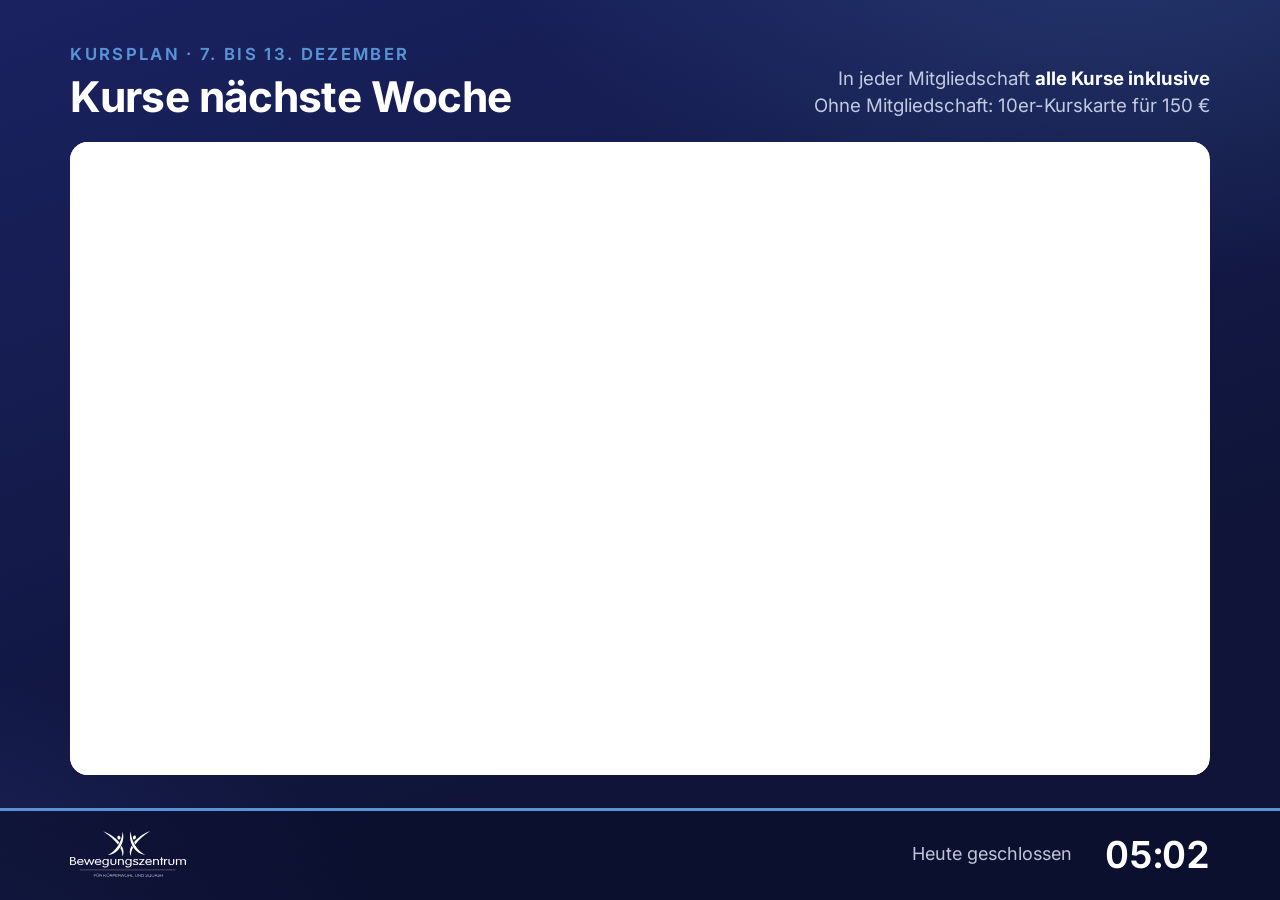
==== commit 96d7f631: "Stand 15.10.2026 13:58 Co-Authored-By: Claude Opus 5.5 <noreply@anthropic.com>" ====
--- a/index.html
+++ b/index.html
@@ -112,15 +112,55 @@
 .fehler strong{color:#fff}
 
 /* Kursplan */
-.folie.kursplan{display:block;padding-top:3.4rem}
-.kopf{display:-webkit-box;display:flex;-webkit-box-align:end;align-items:flex-end;justify-content:space-between;margin-bottom:1.8rem}
+[hidden]{display:none!important}
+.folie.kursplan{display:-webkit-box;display:flex;-webkit-box-orient:vertical;flex-direction:column;align-items:stretch;
+  grid-gap:0;gap:0;padding-top:3.4rem}   /* .folie setzt grid-gap 4.5rem, das wirkt sonst auch als Flex-Abstand */
+.kopf{display:-webkit-box;display:flex;-webkit-box-align:end;align-items:flex-end;justify-content:space-between;margin-bottom:1.8rem;flex:0 0 auto}
 .kopf h2{margin:0;font-size:3.3rem}
 .kopf .dach{margin-bottom:.8rem}
 .kopf .rechts{text-align:right;font-size:1.45rem;line-height:1.45;color:var(--text-2)}
 .kopf .rechts strong{color:#fff}
-.kursplan-karte{position:relative;background:#fff;border-radius:1.4rem;overflow:hidden;height:calc(100% - 8rem)}
+.kursplan-karte{position:relative;background:#fff;border-radius:1.4rem;overflow:hidden;flex:1 1 auto;min-height:0}
 .kursplan-karte iframe{position:absolute;top:0;left:0;border:0;-webkit-transform-origin:0 0;transform-origin:0 0;background:#fff}
-.kursplan-hinweis{position:absolute;top:0;left:0;right:0;bottom:0;display:none;align-items:center;justify-content:center;color:#555;font-size:1.8rem}
+
+/* Eigene Wochenansicht: eine Zeile je Tag, die Kurse als Karten nebeneinander.
+   Kein Raster mit leeren Zellen; Kursnamen haben die volle Breite. Ohne Flex-gap (aeltere Samsung-Browser). */
+.woche{flex:1 1 auto;min-height:0;display:-webkit-box;display:flex;-webkit-box-orient:vertical;flex-direction:column}
+.tag{flex:1 1 0;min-height:0;display:-webkit-box;display:flex;align-items:center;margin-bottom:.75rem;padding:0 1.3rem;
+  border-radius:1.2rem;background:var(--flaeche);border:1px solid var(--linie)}
+.tag:last-child{margin-bottom:0}
+.tag.heute{background:rgba(88,148,213,.14);border:2px solid var(--hellblau)}
+.t-kopf{flex:0 0 14rem;min-width:0}
+.t-kopf b{display:block;font-size:1.8rem;font-weight:700;color:#fff;line-height:1.1}
+.t-kopf span{font-size:1.3rem;color:var(--text-3);font-feature-settings:"tnum" 1}
+.t-kopf em,.k-marke{font-style:normal;font-size:1rem;font-weight:750;letter-spacing:.09em;text-transform:uppercase;color:var(--grund);
+  background:var(--hellblau);border-radius:2rem;padding:.3rem .8rem;white-space:nowrap}
+.t-kopf em{margin-left:.7rem;vertical-align:.15rem}
+.tag.vorbei .t-kopf,.tag.vorbei .leer{opacity:.45}
+.kurse{flex:1 1 auto;min-width:0;display:-webkit-box;display:flex;align-items:center}
+.kurs{position:relative;flex:1 1 0;min-width:0;max-width:calc(50% - .5rem);margin-right:1rem;display:-webkit-box;display:flex;align-items:center;
+  background:rgba(255,255,255,.075);border-radius:1rem;padding:.5rem 1.2rem .5rem 1.7rem}
+.kurs:last-child{margin-right:0}
+.kurs:before{content:"";position:absolute;left:0;top:0;bottom:0;width:.5rem;border-radius:1rem 0 0 1rem;background:var(--farbe, var(--hellblau))}
+.k-zeit{flex:0 0 auto;margin-right:1.6rem;text-align:left;font-feature-settings:"tnum" 1}
+.k-zeit b{display:block;font-size:1.9rem;font-weight:740;color:#fff;letter-spacing:-.01em;line-height:1.05}
+.k-zeit span{display:block;font-size:1.15rem;color:var(--text-3);margin-top:.15rem}
+.k-text{flex:1 1 auto;min-width:0}
+.k-name{font-size:1.6rem;font-weight:620;color:#fff;line-height:1.2;white-space:nowrap;overflow:hidden;text-overflow:ellipsis}
+.k-zeile{display:-webkit-box;display:flex;align-items:center;margin-top:.2rem;min-width:0}
+.k-trainer{flex:0 1 auto;min-width:0;font-size:1.2rem;color:var(--text-2);white-space:nowrap;overflow:hidden;text-overflow:ellipsis}
+.k-marke{flex:0 0 auto;margin-left:.9rem;font-size:.95rem;padding:.2rem .7rem}
+.kurs.vorbei{opacity:.38}
+.kurs.naechster,.kurs.laeuft{background:rgba(88,148,213,.24);box-shadow:inset 0 0 0 2px var(--hellblau)}
+.kurs.abgesagt .k-zeit b,.kurs.abgesagt .k-name{text-decoration:line-through;opacity:.6}
+.k-marke.warn{background:#e08a5b}
+.leer{font-size:1.4rem;color:var(--text-3)}
+.woche.dicht .tag{margin-bottom:.55rem}
+.woche.dicht .kurs{max-width:none;padding:.35rem .9rem .35rem 1.5rem}
+.woche.dicht .k-zeit b{font-size:1.6rem}
+.woche.dicht .k-zeit span{font-size:1.05rem}
+.woche.dicht .k-name{font-size:1.35rem}
+.woche-fuss{flex:0 0 auto;margin-top:1rem;font-size:1.2rem;color:var(--text-3)}
 
 /* Kacheln (Offener Samstag) */
 .kacheln .kachel{display:-webkit-box;display:flex;margin-bottom:1.3rem;background:var(--flaeche);border:1px solid var(--linie);border-radius:1.2rem;padding:1.8rem 2rem}
@@ -177,15 +217,20 @@
 <div id="buehne">
 
 <!-- ============ KURSPLAN (live aus Virtuagym) ============ -->
-<section class="folie kursplan" data-id="kursplan" data-dauer="25">
+<section class="folie kursplan" data-id="kursplan" data-dauer="35">
   <div class="kopf ein">
     <div>
-      <div class="dach">Kursplan</div>
+      <div class="dach" id="kursplan-dach">Kursplan</div>
       <h2 id="kursplan-titel">Kurse diese Woche</h2>
     </div>
     <div class="rechts">In jeder Mitgliedschaft <strong>alle Kurse inklusive</strong><br>Ohne Mitgliedschaft: 10er-Kurskarte für 150&nbsp;€</div>
   </div>
-  <div class="kursplan-karte ein" style="--d:1">
+  <!-- Eigene Darstellung aus kurse.json (stuendlich per GitHub Action aus dem oeffentlichen
+       Virtuagym-Plan). Sind die Daten aelter als 3 Tage, springt die eingebettete
+       Virtuagym-Ansicht darunter ein. -->
+  <div class="woche ein" id="woche" style="--d:1" hidden></div>
+  <div class="woche-fuss ein" id="woche-fuss" style="--d:2" hidden></div>
+  <div class="kursplan-karte ein" id="kursplan-ersatz" style="--d:1" hidden>
     <iframe id="kursplan-rahmen" title="Kursplan" scrolling="no"></iframe>
   </div>
 </section>
@@ -288,7 +333,7 @@
 <section class="folie" data-id="sporttherapie">
   <div>
     <div class="dach ein">Sporttherapie</div>
-    <h2 class="ein mittel" style="--d:1">Einzelsitzung mit dem Sporttherapeuten</h2>
+    <h2 class="ein mittel" style="--d:1">Einzelsitzung mit einem Sporttherapeuten</h2>
     <p class="ein" style="--d:2">Die ganze Zeit für Ihr Anliegen: zum Beispiel nach einer Verletzung oder Operation, bei Beschwerden im Alltag oder wenn Sie eine Übung sauber lernen möchten.</p>
     <table class="preise ein" style="--d:3;max-width:46rem">
       <tr><th></th><th>Mitglieder</th><th>ohne Mitgliedschaft</th></tr>
@@ -643,7 +688,10 @@
   'use strict';
 
   // ---------------- Einstellungen ----------------
-  var DAUER = 14;              // Sekunden je Folie (Kursplan hat eigene Dauer, data-dauer)
+  // Anzeigedauer richtet sich nach der Textmenge: Grundzeit plus Lesezeit je Wort
+  // (0,4 s je Wort = 150 Woerter pro Minute, gemuetlich und aus einigen Metern Abstand).
+  // Eine Folie mit data-dauer behaelt ihre feste Zeit (Kursplan).
+  var LESEN = { grund: 6, jeWort: 0.4, min: 18, max: 45 };
   var NEU_LADEN_MINUTEN = 30;  // holt neue Inhalte, wenn die Seite geaendert wurde
   var SCHALTER = {
     gutscheine: true           // false, falls die Gutscheine nicht rechtzeitig stehen (wie GUTSCHEINE_ZEIGEN im Aushang)
@@ -740,14 +788,20 @@
     return alle[0];
   }
 
+  function lesezeit(f) {
+    var woerter = (f.textContent.match(/\S+/g) || []).length;
+    return Math.round(Math.max(LESEN.min, Math.min(LESEN.max, LESEN.grund + woerter * LESEN.jeWort)));
+  }
+
   function zeige(f) {
     if (aktiv && aktiv !== f) {
       aktiv.classList.remove('aktiv');
       if (aktiv.getAttribute('data-id') === 'kursplan') kursplanLaden(false);
     }
     aktiv = f;
+    if (f.getAttribute('data-id') === 'kursplan') kursplanZeigen();   // "vorbei" und "Als Nächstes" neu berechnen
     f.classList.add('aktiv');
-    var s = tempo || +(f.getAttribute('data-dauer') || DAUER);
+    var s = tempo || +(f.getAttribute('data-dauer') || lesezeit(f));
     var bar = document.getElementById('fortschritt');
     bar.style.transition = 'none'; bar.style.width = '0';
     void bar.offsetWidth;
@@ -761,24 +815,110 @@
   }
 
   // ---------------- Kursplan ----------------
+  // Daten: kurse.json, stuendlich per GitHub Action aus dem oeffentlichen Virtuagym-Plan
+  // (werkzeug/kursplan-holen.mjs). Sind sie aelter als KURSE_MAX_ALTER_TAGE oder fehlt die
+  // gezeigte Woche, springt die eingebettete Virtuagym-Ansicht ein.
   // Sa ab 14 Uhr und sonntags zeigt der Plan schon die kommende Woche.
-  var kursplanZeit = 0;
+  var KURSE_MAX_ALTER_TAGE = 3;
+  var TAGE = ['Sonntag', 'Montag', 'Dienstag', 'Mittwoch', 'Donnerstag', 'Freitag', 'Samstag'];
+  var MONATE = ['Januar', 'Februar', 'März', 'April', 'Mai', 'Juni', 'Juli', 'August', 'September', 'Oktober', 'November', 'Dezember'];
+  var kursdaten = null, kursplanZeit = 0, geprueft = false;
+
+  function anzeigeWoche() {
+    var t = jetzt(), tag = t.getDay(), naechste = (tag === 0) || (tag === 6 && t.getHours() >= 14);
+    var mo = new Date(t.getFullYear(), t.getMonth(), t.getDate() - ((tag + 6) % 7) + (naechste ? 7 : 0));
+    return { mo: mo, naechste: naechste };
+  }
+
   function kursplanLaden(sofort) {
     if (!sofort && Date.now() - kursplanZeit < 5 * 60 * 1000) return;
-    var t = jetzt(), tag = t.getDay(), naechsteWoche = (tag === 0) || (tag === 6 && t.getHours() >= 14);
-    var url = KURSPLAN_URL + '?embedded=1';
-    if (naechsteWoche) {
-      var mo = new Date(t.getFullYear(), t.getMonth(), t.getDate() + (tag === 0 ? 1 : 2));
-      url = KURSPLAN_URL + '/week/' + iso(mo) + '?embedded=1';
+    kursplanZeit = Date.now();
+    var x = new XMLHttpRequest();
+    x.open('GET', 'kurse.json?t=' + Date.now(), true);
+    x.timeout = 15000;
+    x.onload = function () {
+      try { if (x.status === 200) kursdaten = JSON.parse(x.responseText); } catch (e) { }
+      geprueft = true; kursplanZeigen();
+    };
+    x.onerror = x.ontimeout = function () { geprueft = true; kursplanZeigen(); };   // alte Daten behalten
+    x.send();
+  }
+
+  function kursplanZeigen() {
+    var w = anzeigeWoche(), d = kursdaten;
+    if (!geprueft) return;   // erste Antwort abwarten, sonst blitzt kurz die Virtuagym-Ansicht auf
+    var ok = !!(d && d.kurse && d.wochen && d.wochen.indexOf(iso(w.mo)) >= 0 &&
+                Date.now() - Date.parse(d.stand) < KURSE_MAX_ALTER_TAGE * 864e5);
+    document.getElementById('kursplan-titel').textContent = w.naechste ? 'Kurse nächste Woche' : 'Kurse diese Woche';
+    document.getElementById('kursplan-dach').textContent = 'Kursplan · ' + zeitraum(w.mo);
+    document.getElementById('woche').hidden = !ok;
+    document.getElementById('woche-fuss').hidden = !ok;
+    document.getElementById('kursplan-ersatz').hidden = ok;
+    if (ok) { wocheZeichnen(d, w.mo); return; }
+    var url = KURSPLAN_URL + (w.naechste ? '/week/' + iso(w.mo) : '') + '?embedded=1';
+    var fr = document.getElementById('kursplan-rahmen');
+    if (fr.getAttribute('src') !== url) fr.setAttribute('src', url);
+    kursplanSkalieren();
+  }
+
+  function zeitraum(mo) {
+    var so = new Date(mo.getFullYear(), mo.getMonth(), mo.getDate() + 6);
+    return mo.getMonth() === so.getMonth()
+      ? mo.getDate() + '. bis ' + so.getDate() + '. ' + MONATE[so.getMonth()]
+      : mo.getDate() + '. ' + MONATE[mo.getMonth()] + ' bis ' + so.getDate() + '. ' + MONATE[so.getMonth()];
+  }
+  function esc(s) {
+    return String(s).replace(/&/g, '&amp;').replace(/</g, '&lt;').replace(/>/g, '&gt;').replace(/"/g, '&quot;');
+  }
+  function uhrzeit(s) { return s.replace(/^0/, ''); }
+
+  function wocheZeichnen(d, mo) {
+    var t = jetzt(), heute = iso(t), jetztHM = zwei(t.getHours()) + ':' + zwei(t.getMinutes());
+    var tage = [], i, max = 0, naechster = null;
+    for (i = 0; i < 7; i++) {
+      var dt = new Date(mo.getFullYear(), mo.getMonth(), mo.getDate() + i);
+      tage.push({ d: dt, iso: iso(dt), kurse: [] });
     }
-    document.getElementById('kursplan-titel').textContent = naechsteWoche ? 'Kurse nächste Woche' : 'Kurse diese Woche';
-    document.getElementById('kursplan-rahmen').src = url;
-    kursplanZeit = Date.now();
+    d.kurse.forEach(function (k) {
+      for (var j = 0; j < 7; j++) if (tage[j].iso === k.datum) tage[j].kurse.push(k);
+      if (!naechster && !k.abgesagt && (k.datum > heute || (k.datum === heute && k.start > jetztHM))) naechster = k;
+    });
+    if (!tage[6].kurse.length) tage.pop();   // Sonntag nur, wenn dort Kurse stattfinden
+    tage.forEach(function (tg) { max = Math.max(max, tg.kurse.length); });
+
+    var html = tage.map(function (tg) {
+      var istHeute = tg.iso === heute, vorbei = tg.iso < heute;
+      var kopf = '<div class="t-kopf"><b>' + TAGE[tg.d.getDay()] + '</b><span>' +
+        zwei(tg.d.getDate()) + '.' + zwei(tg.d.getMonth() + 1) + '.</span>' + (istHeute ? '<em>Heute</em>' : '') + '</div>';
+      var karten = tg.kurse.length ? tg.kurse.map(function (k) {
+        var laeuft = k.datum === heute && k.start <= jetztHM && jetztHM < k.ende;
+        var aus = k.datum < heute || (k.datum === heute && k.ende <= jetztHM);
+        var klasse = 'kurs' + (aus ? ' vorbei' : '') + (laeuft ? ' laeuft' : '') + (k === naechster ? ' naechster' : '') + (k.abgesagt ? ' abgesagt' : '');
+        var farbe = /^#[0-9A-Fa-f]{3,6}$/.test(k.farbe || '') ? ' style="--farbe:' + k.farbe + '"' : '';
+        var marke = k.abgesagt ? '<span class="k-marke warn">Fällt aus</span>'
+          : laeuft ? '<span class="k-marke">Läuft gerade</span>'
+          : k === naechster ? '<span class="k-marke">Als Nächstes</span>'
+          : k.voll && !aus ? '<span class="k-marke warn">Ausgebucht</span>' : '';
+        return '<div class="' + klasse + '"' + farbe + '>' +
+          '<div class="k-zeit"><b>' + uhrzeit(k.start) + '</b><span>bis ' + uhrzeit(k.ende) + ' Uhr</span></div>' +
+          '<div class="k-text"><div class="k-name">' + esc(k.titel) + '</div>' +
+          '<div class="k-zeile"><span class="k-trainer">' + esc(k.trainer || '') + '</span>' + marke + '</div></div></div>';
+      }).join('') : '<div class="leer">Keine Kurse</div>';
+      return '<div class="tag' + (istHeute ? ' heute' : '') + (vorbei ? ' vorbei' : '') + '">' + kopf +
+        '<div class="kurse">' + karten + '</div></div>';
+    }).join('');
+
+    var woche = document.getElementById('woche');
+    woche.className = 'woche ein' + (max > 2 || tage.length > 6 ? ' dicht' : '');
+    woche.innerHTML = html;
+    var st = new Date(Date.parse(d.stand));
+    document.getElementById('woche-fuss').textContent = 'Aus unserem Virtuagym-Kursplan · Stand ' +
+      zwei(st.getDate()) + '.' + zwei(st.getMonth() + 1) + '., ' + zwei(st.getHours()) + ':' + zwei(st.getMinutes()) + ' Uhr';
   }
   // Virtuagym-Plan in 1200 px Breite zeichnen und auf die Karte vergroessern (passt fuer ca. 5 Zeitreihen)
   function kursplanSkalieren() {
     var karte = document.querySelector('.kursplan-karte'), fr = document.getElementById('kursplan-rahmen');
-    if (!karte || !fr) return;
+    if (!karte || !fr || karte.hidden || !karte.clientWidth) return;
     var B = 1200, s = karte.clientWidth / B;
     fr.style.width = B + 'px';
     fr.style.height = (karte.clientHeight / s) + 'px';
